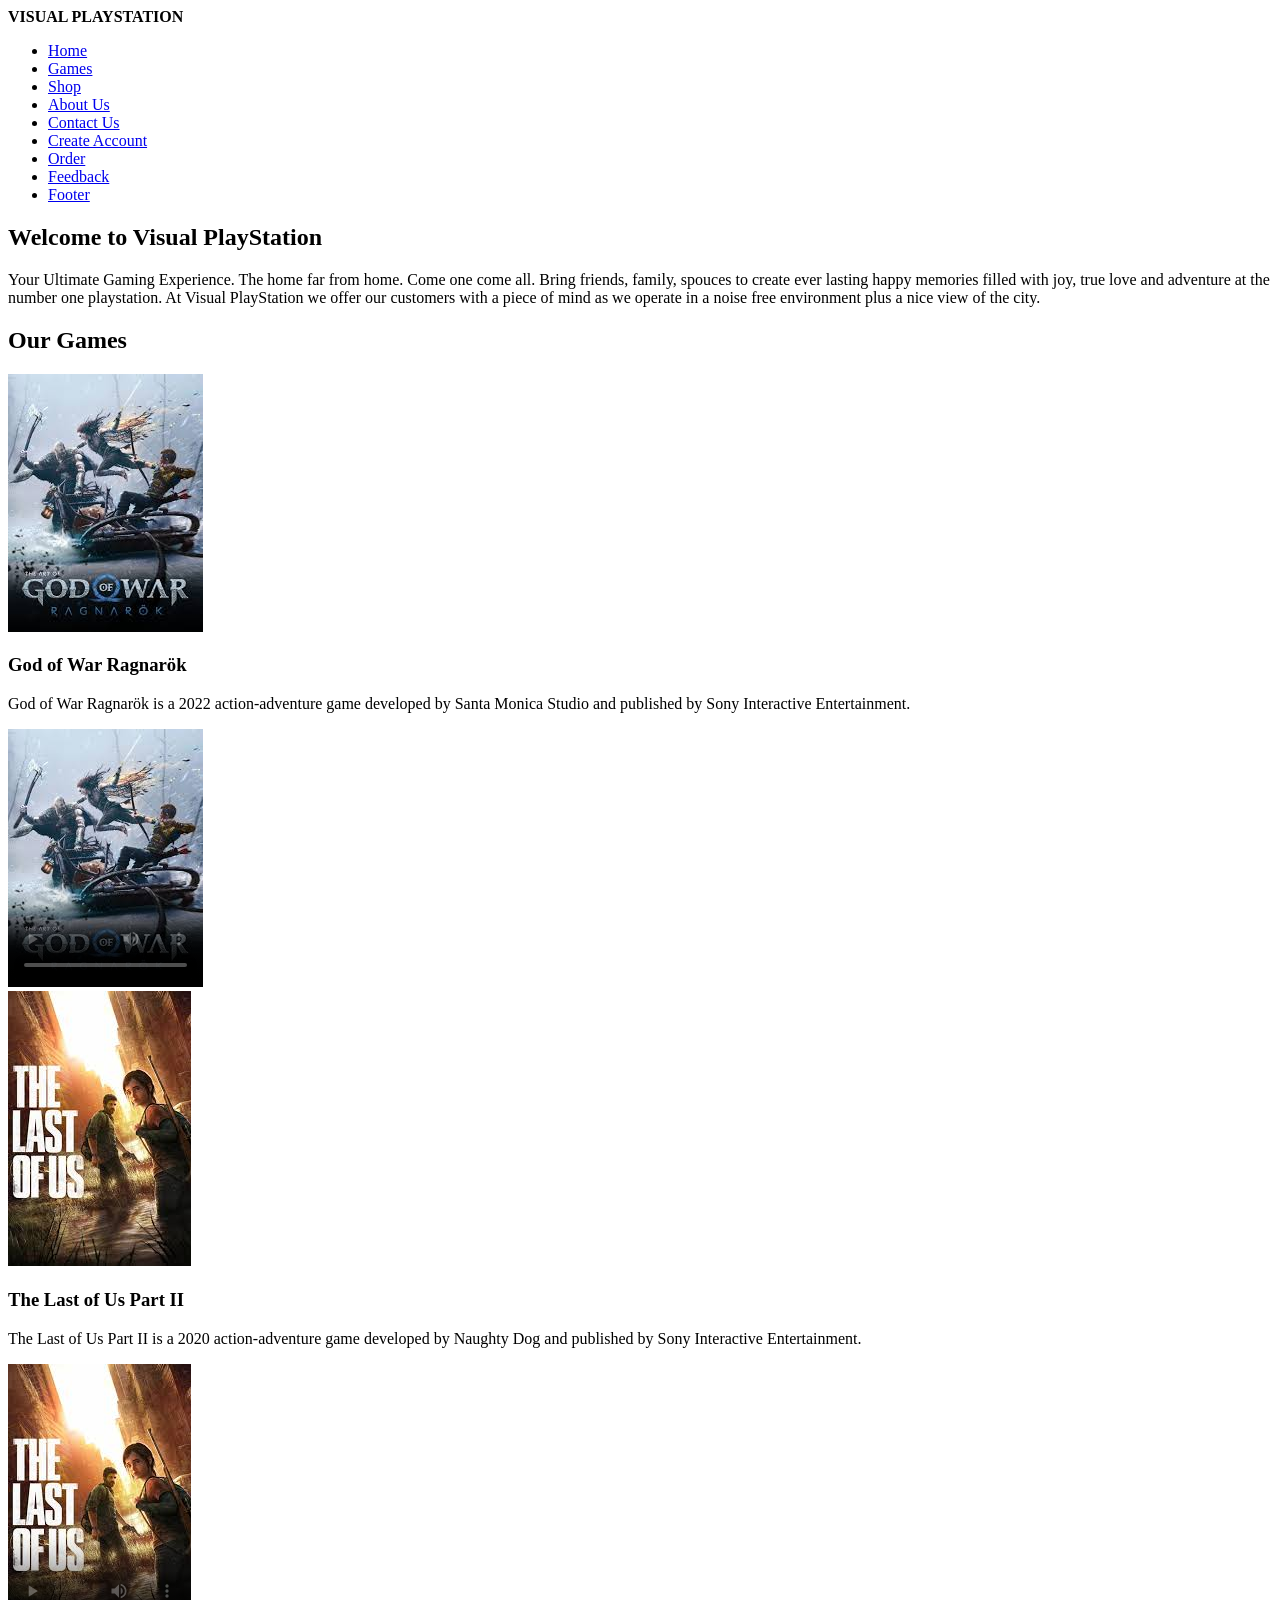
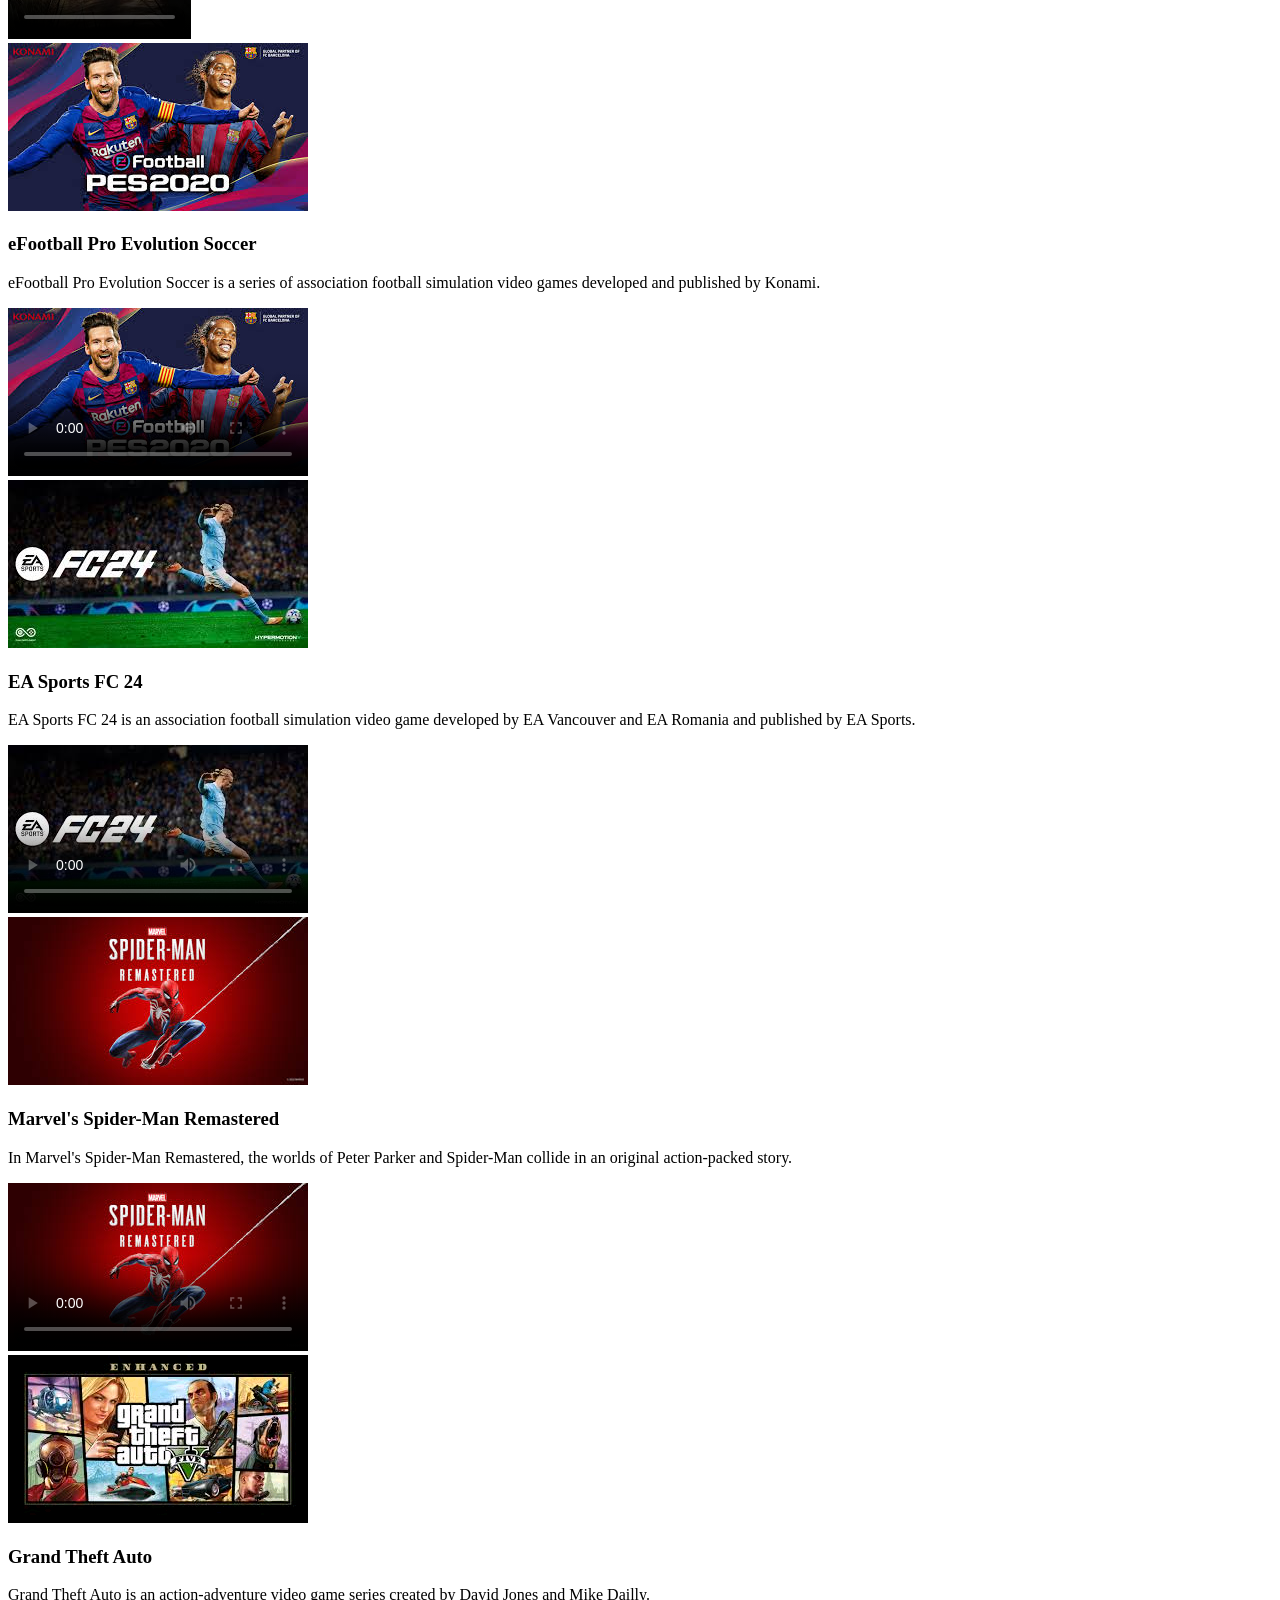
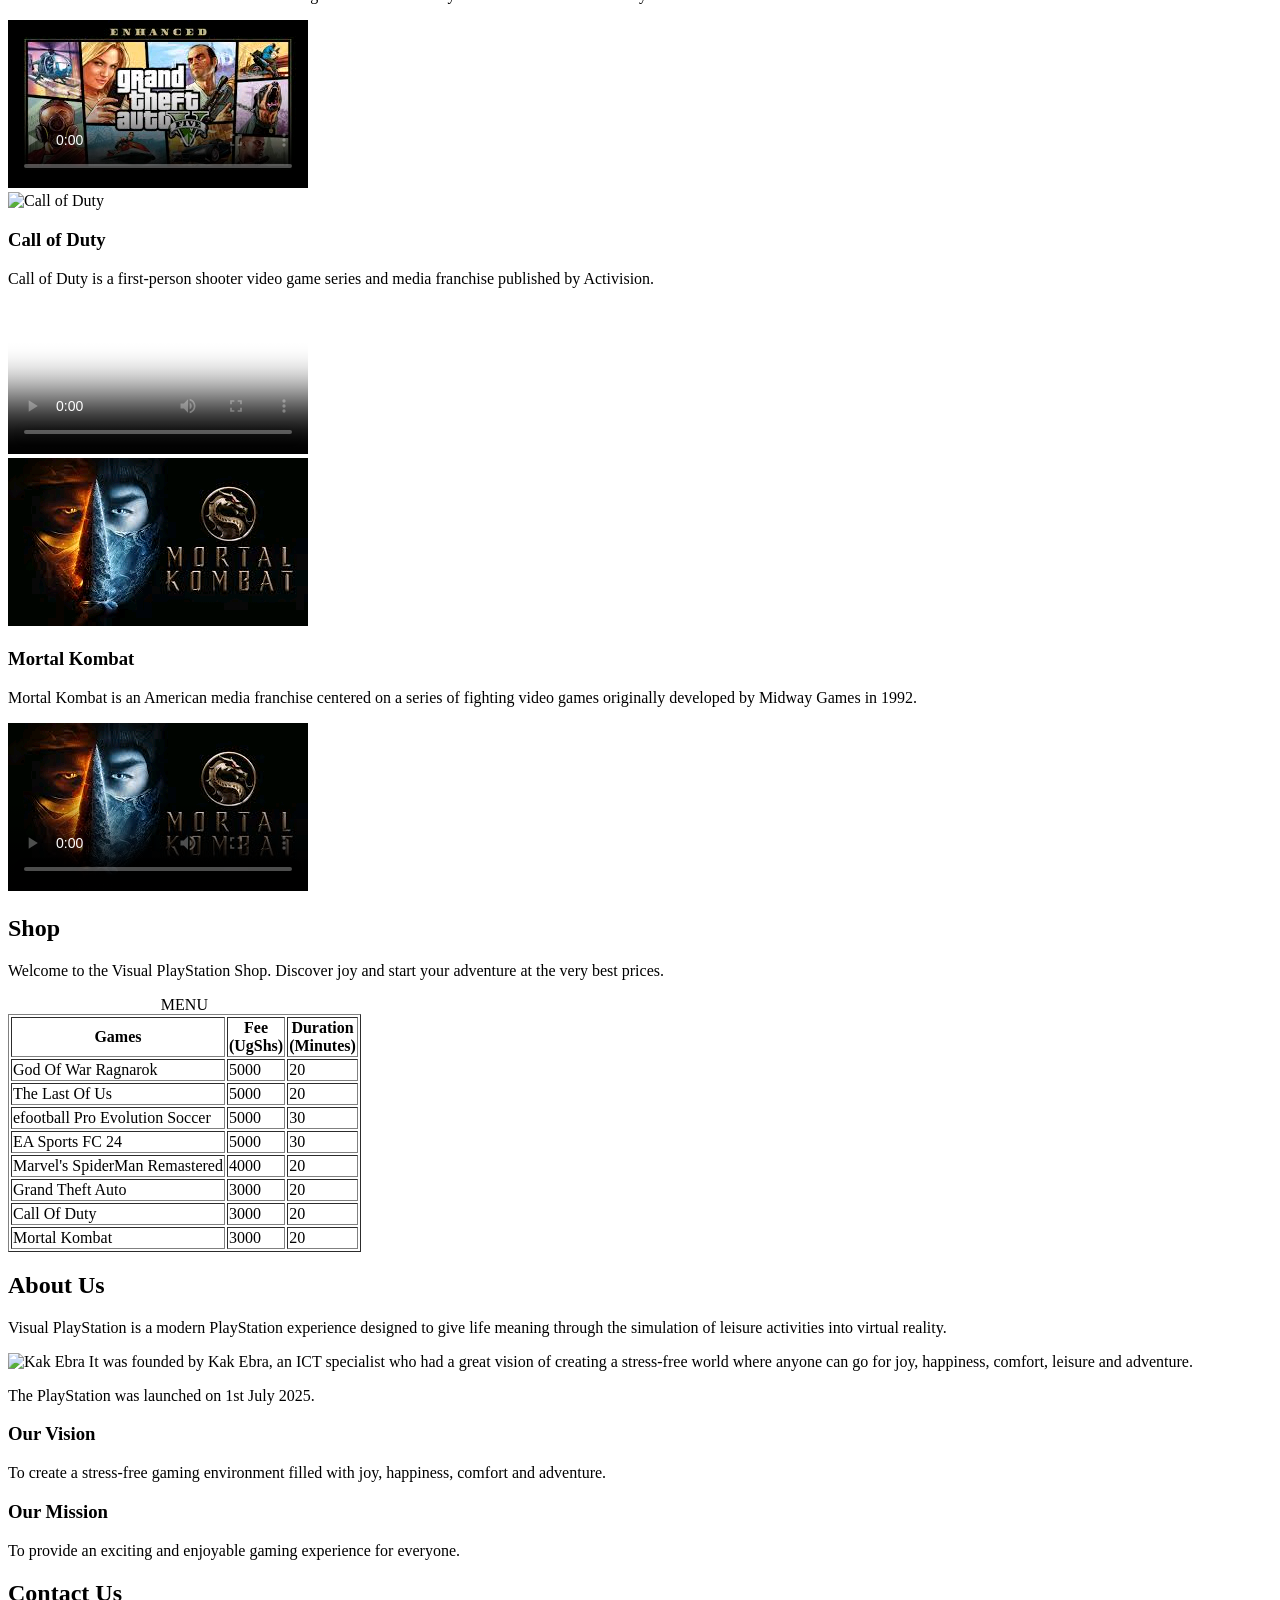
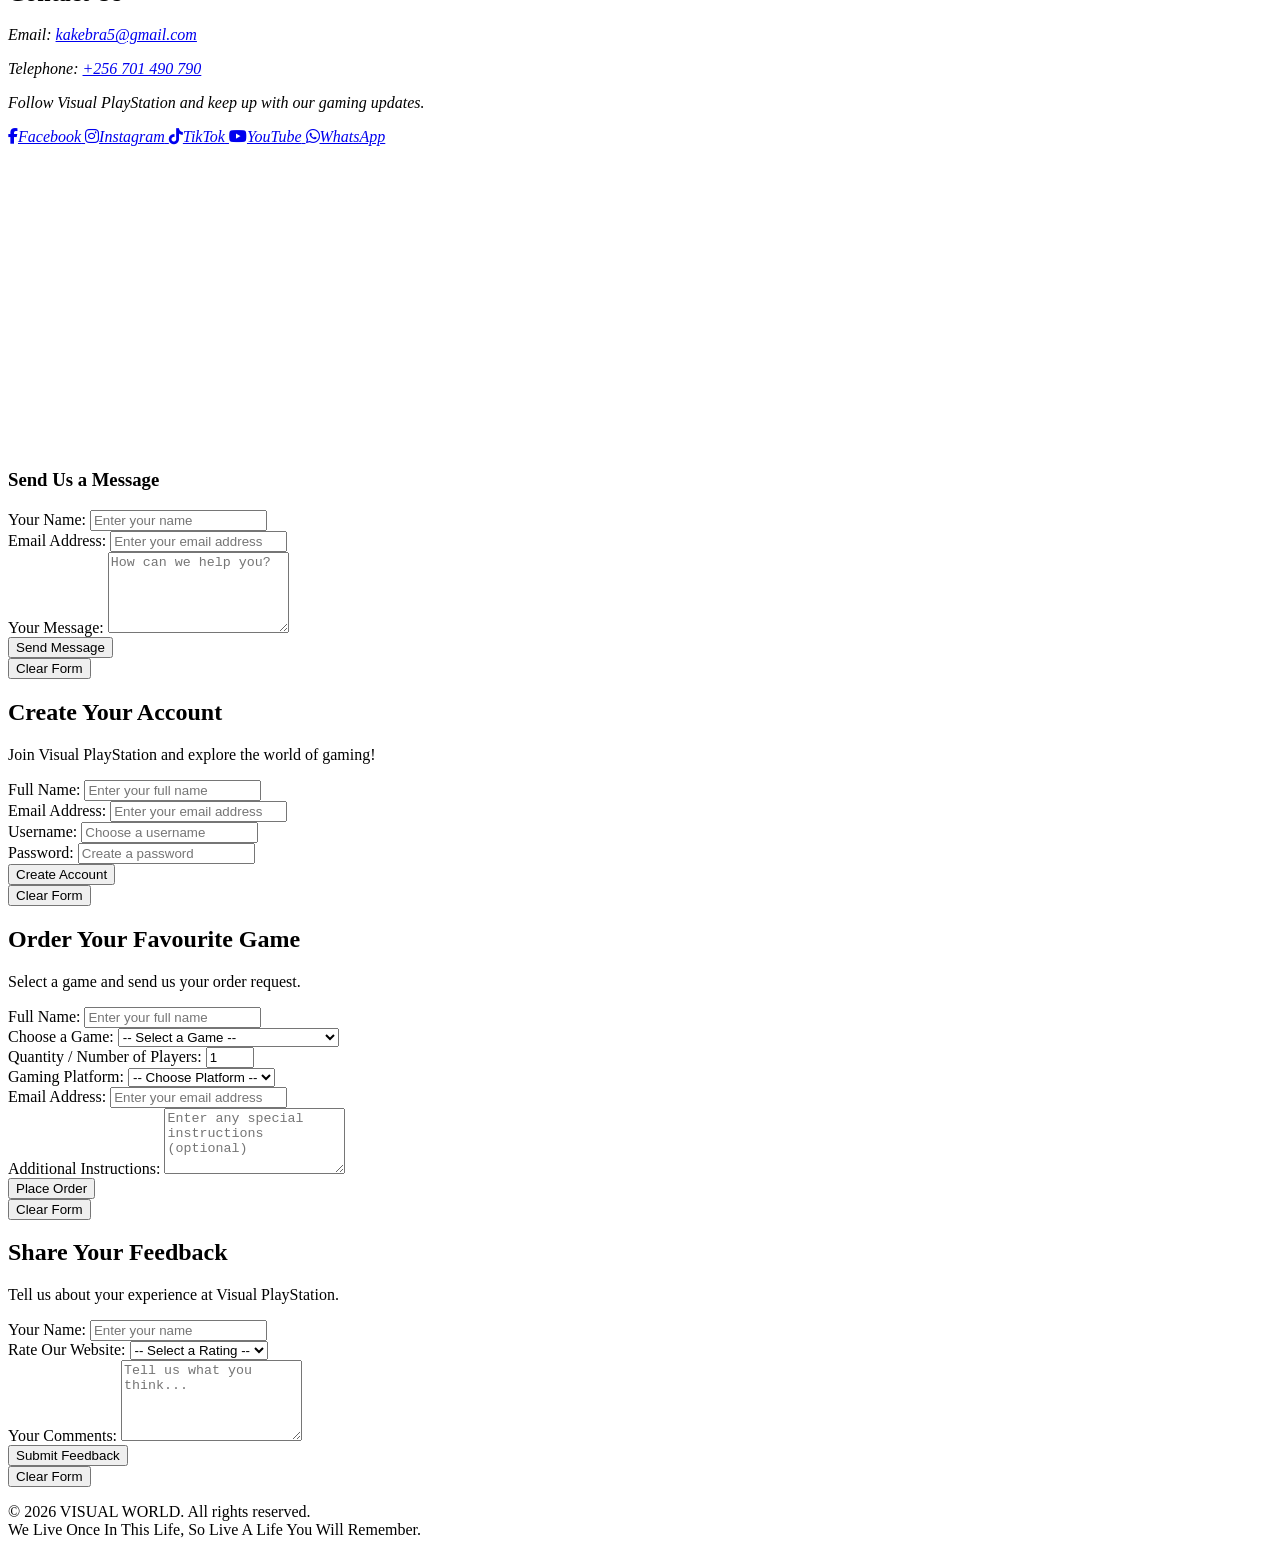
==== Module.html @ 88097f12 "Add files via upload" ====
<!DOCTYPE html>
<html lang="en">

<head>
    <meta charset="UTF-8">
    <meta name="viewport" content="width=device-width, initial-scale=1.0">
    <title>VISUAL PLAYSTATION</title>
    <link rel="stylesheet" href="module.css">
    <link rel="stylesheet" href="https://cdnjs.cloudflare.com/ajax/libs/font-awesome/6.5.2/css/all.min.css">
</head>

<body>

    
    <header>
        <nav>
            <div class="logo">
                <strong>VISUAL PLAYSTATION</strong>
            </div>

            <div class="navbar">
                <ul>
                    <li><a href="#home">Home</a></li>
                    <li><a href="#games">Games</a></li>
                    <li><a href="#shop">Shop</a></li>
                    <li><a href="#about">About Us</a></li>
                    <li><a href="#contact">Contact Us</a></li>
                  <li><a href="#register">Create Account</a></li>
                  <li><a href="#order">Order</a></li>
                  <li><a href="#feedback">Feedback</a></li>
                  <li><a href="#footer">Footer</a></li>
                </ul>
            </div>
        </nav>
    </header>



    
    <section id="home">
        <h1>Welcome to Visual PlayStation</h1>

        <p>
            Your Ultimate Gaming Experience.
            The home far from home. Come one come all. Bring friends, family, spouces to create ever lasting happy memories filled with joy, true love and adventure at the number one playstation.
            At Visual PlayStation we offer our customers with a piece of mind as we operate in a noise free environment plus a nice view of the city.
        </p>
    </section>

   <section id="games">
        <h2>Our Games</h2>

        <article>
            <img src="God Of War.jpg"
                 alt="God of War Ragnarök">
            <h3>God of War Ragnarök</h3>
            <p>
                God of War Ragnarök is a 2022 action-adventure game
                developed by Santa Monica Studio and published by
                Sony Interactive Entertainment.
            </p>
             <video controls poster="God Of War.jpg">
                    <source src="God of War 1.mp4" type="video/mp4">
                    
                </video>
        </article>


        <article>
            <img src="The Last Of Us.jpg"
                 alt="The Last of Us Part II">
            <h3>The Last of Us Part II</h3>
            <p>
                The Last of Us Part II is a 2020 action-adventure game
                developed by Naughty Dog and published by
                Sony Interactive Entertainment.
            </p>
             <video controls poster="The Last Of Us.jpg">
                    <source src="The Last Of Us.mp4" type="video/mp4">
                    
                </video>
        </article>


        <article>
            <img src="PES.jpg"
                 alt="eFootball Pro Evolution Soccer">
            <h3>eFootball Pro Evolution Soccer</h3>
            <p>
                eFootball Pro Evolution Soccer is a series of
                association football simulation video games developed
                and published by Konami.
            </p>
   <video controls poster="PES.jpg">
                    <source src="PES.mp4" type="video/mp4">
                    
                </video>
        </article>


        <article>
            <img src="EA Sports FC 24.jpg"
                 alt="EA Sports FC 24">
            <h3>EA Sports FC 24</h3>
            <p>
                EA Sports FC 24 is an association football simulation
                video game developed by EA Vancouver and EA Romania
                and published by EA Sports.
            </p>
             <video controls poster="EA Sports FC 24.jpg">
                    <source src="EA Sports FC 24.mp4" type="video/mp4">
                    
                </video>
        </article>
      
        <article>
            <img src="Marvel's Spiderman Remastered.jpg"
                 alt="Marvel's Spider-Man Remastered">
            <h3>Marvel's Spider-Man Remastered</h3>
            <p>
                In Marvel's Spider-Man Remastered, the worlds of
                Peter Parker and Spider-Man collide in an original
                action-packed story.
            </p>
             <video controls poster="Marvel's Spiderman Remastered.jpg">
                    <source src="Marvel's Spiderman Remastered.mp4" type="video/mp4">
                    
                </video>
        </article>


        <article>
            <img src="Grand Theft Auto.jpg"
                 alt="Grand Theft Auto">
            <h3>Grand Theft Auto</h3>
            <p>
                Grand Theft Auto is an action-adventure video game
                series created by David Jones and Mike Dailly.
            </p>
             <video controls poster="Grand Theft Auto.jpg">
                    <source src="Grand Theft Auto.mp4" type="video/mp4">
                    
                </video>
        </article>


        <article>
            <img src="Call of Duty.jpg"
                 alt="Call of Duty">
            <h3>Call of Duty</h3>
            <p>
                Call of Duty is a first-person shooter video game
                series and media franchise published by Activision.
            </p>
             <video controls poster="Call of Duty.jpg">
                    <source src="Call Of Duty.mp4" type="video/mp4">
                    
                </video>
        </article>


        <article>
            <img src="Mortal Combat.jpg"
                 alt="Mortal Kombat">
            <h3>Mortal Kombat</h3>
            <p>
                Mortal Kombat is an American media franchise centered
                on a series of fighting video games originally
                developed by Midway Games in 1992.
            </p>
             <video controls poster="Mortal Combat.jpg">
                    <source src="Mortal Combat.mp4" type="video/mp4">
                    
                </video>
        </article>



    
    <section id="shop">
        <h2>Shop</h2>

        <p>
            Welcome to the Visual PlayStation Shop.
            Discover joy and start your adventure at the very best prices.
        </p>
        <table border="1">
            <caption>MENU</caption>
            <tr><th>Games</th><th>Fee<br>(UgShs)</th><th>Duration<br>(Minutes)</th></tr>
             <tr><td>God Of War Ragnarok</td><td>5000</td><td>20</td></tr>
              <tr><td>The Last Of Us</td><td>5000</td><td>20</td></tr>
              <tr><td>efootball Pro Evolution Soccer</td><td>5000</td><td>30</td></tr>
              <tr><td>EA Sports FC 24</td><td>5000</td><td>30</td></tr>
              <tr><td>Marvel's SpiderMan Remastered</td><td>4000</td><td>20</td></tr>
              <tr><td>Grand Theft Auto</td><td>3000</td><td>20</td></tr>
              <tr><td>Call Of Duty</td><td>3000</td><td>20</td></tr>
              <tr><td>Mortal Kombat</td><td>3000</td><td>20</td></tr>
             
        </table>
    </section>


    
    <section id="about">
        <h2>About Us</h2>

        <p>
            Visual PlayStation is a modern PlayStation experience
            designed to give life meaning through the simulation
            of leisure activities into virtual reality.
        </p>

        <p><img src="Kak Ebra.JPG"height="50%"width="50%"alt="Kak Ebra">
            It was founded by Kak Ebra, an ICT specialist who had
            a great vision of creating a stress-free world where
            anyone can go for joy, happiness, comfort, leisure
            and adventure.
        </p>

        <p>
            The PlayStation was launched on 1st July 2025.
        </p>

        <h3>Our Vision</h3>

        <p>
            To create a stress-free gaming environment filled
            with joy, happiness, comfort and adventure.
        </p>

        <h3>Our Mission</h3>

        <p>
            To provide an exciting and enjoyable gaming experience
            for everyone.
        </p>
    </section>

    <section id="contact">
        <h2>Contact Us</h2>
        <address>
            <p>
                Email:
                <a href="mailto:kakebra5@gmail.com">kakebra5@gmail.com</a>
            </p>
            <p>
                Telephone:
                <a href="tel:+256701490790">+256 701 490 790</a>
            </p>
         
        <div class="social-links" aria-label="Visual PlayStation social media links">
            <p>Follow Visual PlayStation and keep up with our gaming updates.</p>
            <div class="social-icons">
                <a class="social-icon facebook" href="https://www.facebook.com/"
                   target="_blank" rel="noopener noreferrer" aria-label="Facebook" title="Facebook">
                    <i class="fa-brands fa-facebook-f" aria-hidden="true"></i><span>Facebook</span>
                </a>
                <a class="social-icon instagram" href="https://www.instagram.com/"
                   target="_blank" rel="noopener noreferrer" aria-label="Instagram" title="Instagram">
                    <i class="fa-brands fa-instagram" aria-hidden="true"></i><span>Instagram</span>
                </a>
                <a class="social-icon tiktok" href="https://www.tiktok.com/"
                   target="_blank" rel="noopener noreferrer" aria-label="TikTok" title="TikTok">
                    <i class="fa-brands fa-tiktok" aria-hidden="true"></i><span>TikTok</span>
                </a>
                <a class="social-icon youtube" href="https://www.youtube.com/"
                   target="_blank" rel="noopener noreferrer" aria-label="YouTube" title="YouTube">
                    <i class="fa-brands fa-youtube" aria-hidden="true"></i><span>YouTube</span>
                </a>
                <a class="social-icon whatsapp" href="https://wa.me/256701490790"
                   target="_blank" rel="noopener noreferrer" aria-label="WhatsApp" title="WhatsApp">
                    <i class="fa-brands fa-whatsapp" aria-hidden="true"></i><span>WhatsApp</span>
                </a>
            </div>
         
         
            <div class="map-wrapper">
      <iframe src="https://www.google.com/maps/embed?pb=!1m18!1m12!1m3!1d127672.24773822165!2d32.51520638012695!3d0.3136111000000085!2m3!1f0!2f0!3f0!3m2!1i1024!2i768!4f13.1!3m3!1m2!1s0x177dbc0df29a7cad%3A0xf5062a4d048b3b75!2sKampala%2C%20Uganda!5e0!3m2!1sen!2sug!4v1700000000000!5m2!1sen!2sug"
                    width="100%" 
                    height="300" 
                    style="border:0;" 
                    allowfullscreen="" 
                    loading="lazy" 
                    referrerpolicy="no-referrer-when-downgrade">
            </iframe>
        </div>
       </address>
     
     
        <form class="contact-form" action="#" method="post">
            <h3>Send Us a Message</h3>

            <label for="contact-name">Your Name:</label>
            <input type="text" id="contact-name" name="contact-name"
                   placeholder="Enter your name" autocomplete="name" required><br>

            <label for="contact-email">Email Address:</label>
            <input type="email" id="contact-email" name="contact-email"
                   placeholder="Enter your email address" autocomplete="email" required><br>

            <label for="contact-message">Your Message:</label>
            <textarea id="contact-message" name="contact-message" rows="5"
                      placeholder="How can we help you?" required></textarea><br>

            <button type="submit">Send Message</button><br>
            <button type="reset" class="secondary-button">Clear Form</button>
        </form>

        </div>
    </section>


    <section id="register" class="form-section">
        <h2>Create Your Account</h2>
        <p>Join Visual PlayStation and explore the world of gaming!</p>
        <form action="#" method="post" class="project-form">
            <label for="fullname">Full Name:</label>
            <input type="text" id="fullname" name="fullname" placeholder="Enter your full name"
                   autocomplete="name" required><br>

            <label for="register-email">Email Address:</label>
            <input type="email" id="register-email" name="email" placeholder="Enter your email address"
                   autocomplete="email" required><br>

            <label for="username">Username:</label>
            <input type="text" id="username" name="username" placeholder="Choose a username"
                   autocomplete="username" required><br>

            <label for="password">Password:</label>
            <input type="password" id="password" name="password" placeholder="Create a password"
                   autocomplete="new-password" minlength="8" required><br>

            <button type="submit">Create Account</button><br>
            <button type="reset" class="secondary-button">Clear Form</button>
        </form>
    </section>
 
    <section id="order" class="form-section">
        <h2>Order Your Favourite Game</h2>
        <p>Select a game and send us your order request.</p>
        <form action="#" method="post" class="project-form">
            <label for="customer-name">Full Name:</label>
            <input type="text" id="customer-name" name="customer-name" placeholder="Enter your full name" required><br>

            <label for="game">Choose a Game:</label>
            <select id="game" name="game" required>
                <option value="">-- Select a Game --</option>
                <option>God of War Ragnarök</option>
                <option>The Last of Us Part II</option>
                <option>eFootball Pro Evolution Soccer</option>
                <option>EA Sports FC 24</option>
                <option>Marvel's Spider-Man Remastered</option>
                <option>Grand Theft Auto</option>
                <option>Call of Duty</option>
                <option>Mortal Kombat</option>
               </select><br>

            <label for="quantity">Quantity / Number of Players:</label>
            <input type="number" id="quantity" name="quantity" min="1" max="10" value="1" required><br>

            <label for="platform">Gaming Platform:</label>
            <select id="platform" name="platform" required>
                <option value="">-- Choose Platform --</option>
                <option value="ps4">PlayStation 4</option>
                <option value="ps5">PlayStation 5</option>
            </select><br>

            <label for="order-email">Email Address:</label>
            <input type="email" id="order-email" name="email" placeholder="Enter your email address" required><br>

            <label for="order-notes">Additional Instructions:</label>
            <textarea id="order-notes" name="order-notes" rows="4"
                      placeholder="Enter any special instructions (optional)"></textarea><br>

            <button type="submit">Place Order</button><br>
            <button type="reset" class="secondary-button">Clear Form</button>
        </form>
    </section>

    <section id="feedback" class="form-section">
        <h2>Share Your Feedback</h2>
        <p>Tell us about your experience at Visual PlayStation.</p>
        <form action="#" method="post" class="project-form">
            <label for="feedback-name">Your Name:</label>
            <input type="text" id="feedback-name" name="feedback-name" placeholder="Enter your name" required><br>

            <label for="rating">Rate Our Website:</label>
            <select id="rating" name="rating" required>
                <option value="">-- Select a Rating --</option>
                <option value="5">5 - Excellent</option>
                <option value="4">4 - Very Good</option>
                <option value="3">3 - Good</option>
                <option value="2">2 - Fair</option>
                <option value="1">1 - Poor</option>
            </select><br>

            <label for="feedback-message">Your Comments:</label>
            <textarea id="feedback-message" name="feedback-message" rows="5"
                      placeholder="Tell us what you think..." required></textarea><br>

            <button type="submit">Submit Feedback</button><br>
            <button type="reset" class="secondary-button">Clear Form</button>
        </form>
    </section>



    <footer id="footer">

        <p>
            &copy; 2026 VISUAL WORLD. All rights reserved.<br>
            We Live Once In This Life, So Live A Life You Will Remember.
        </p>

    </footer>

</body>
</html>
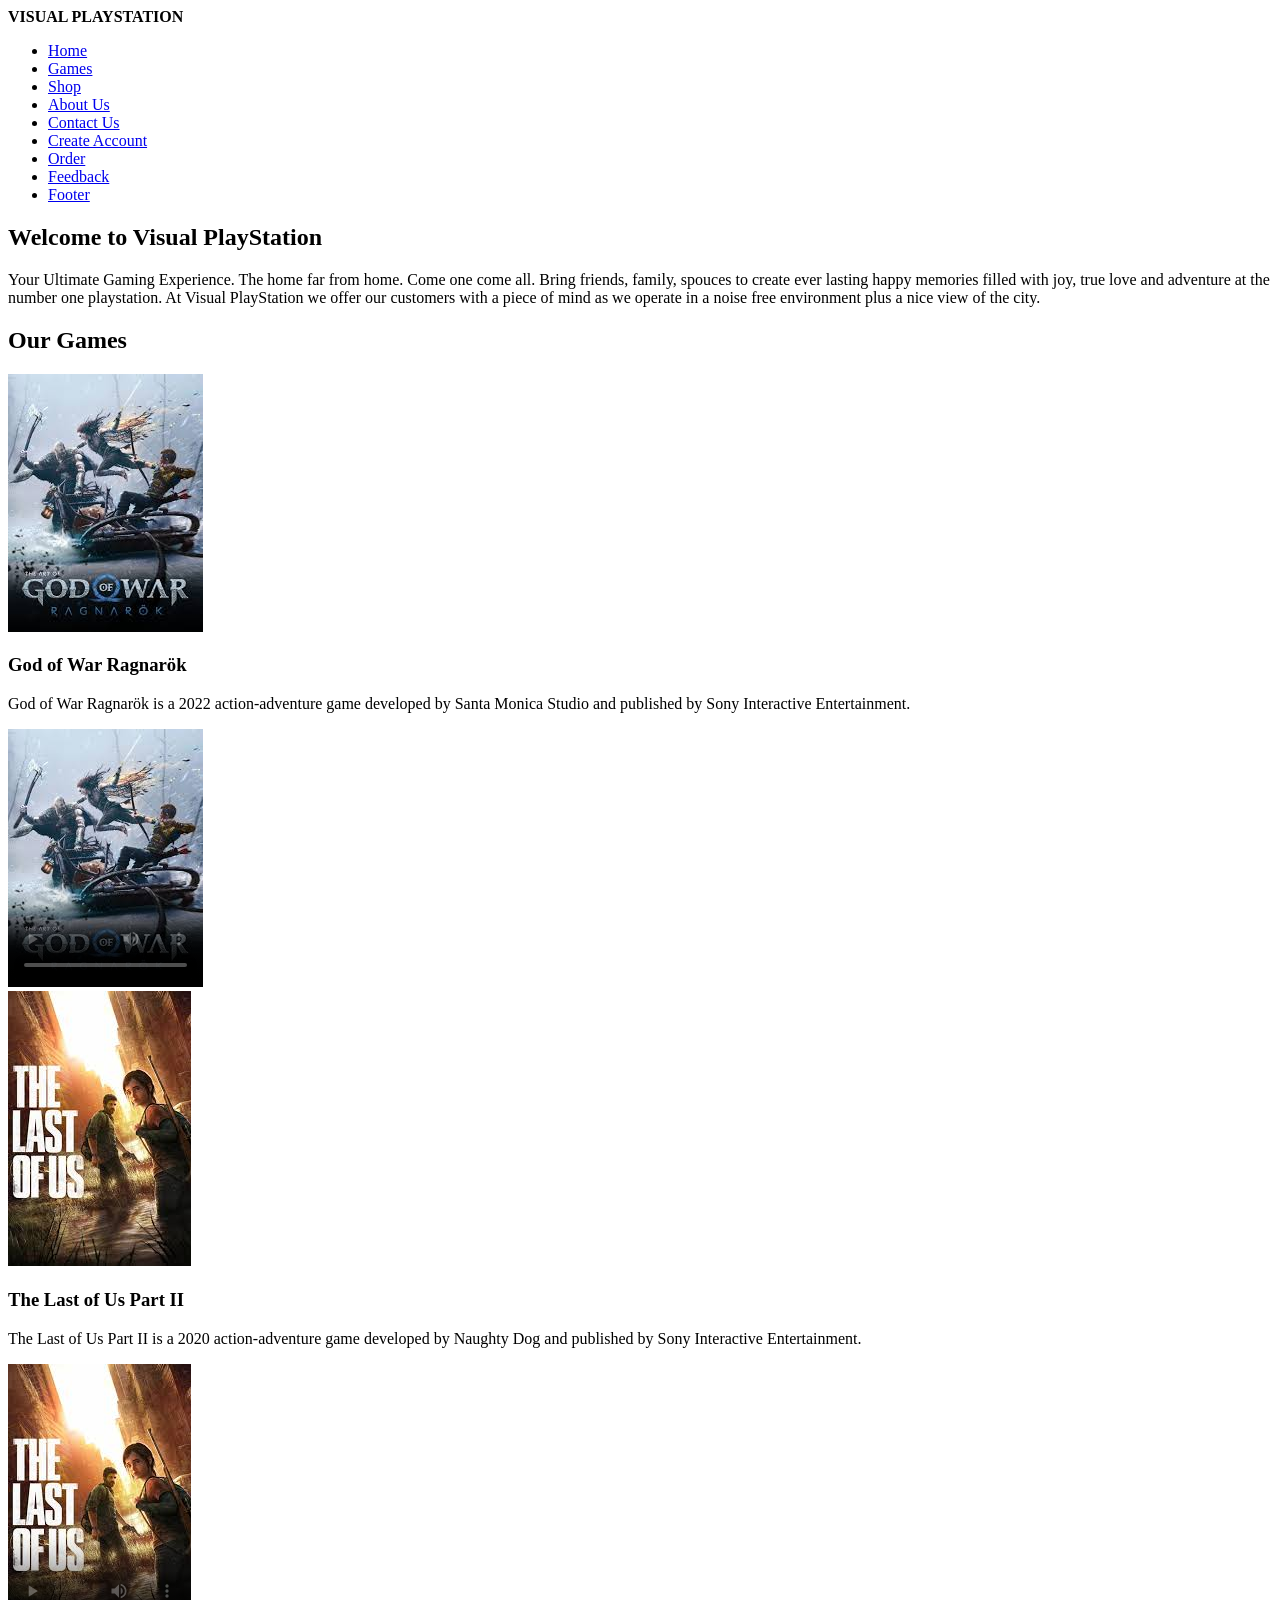
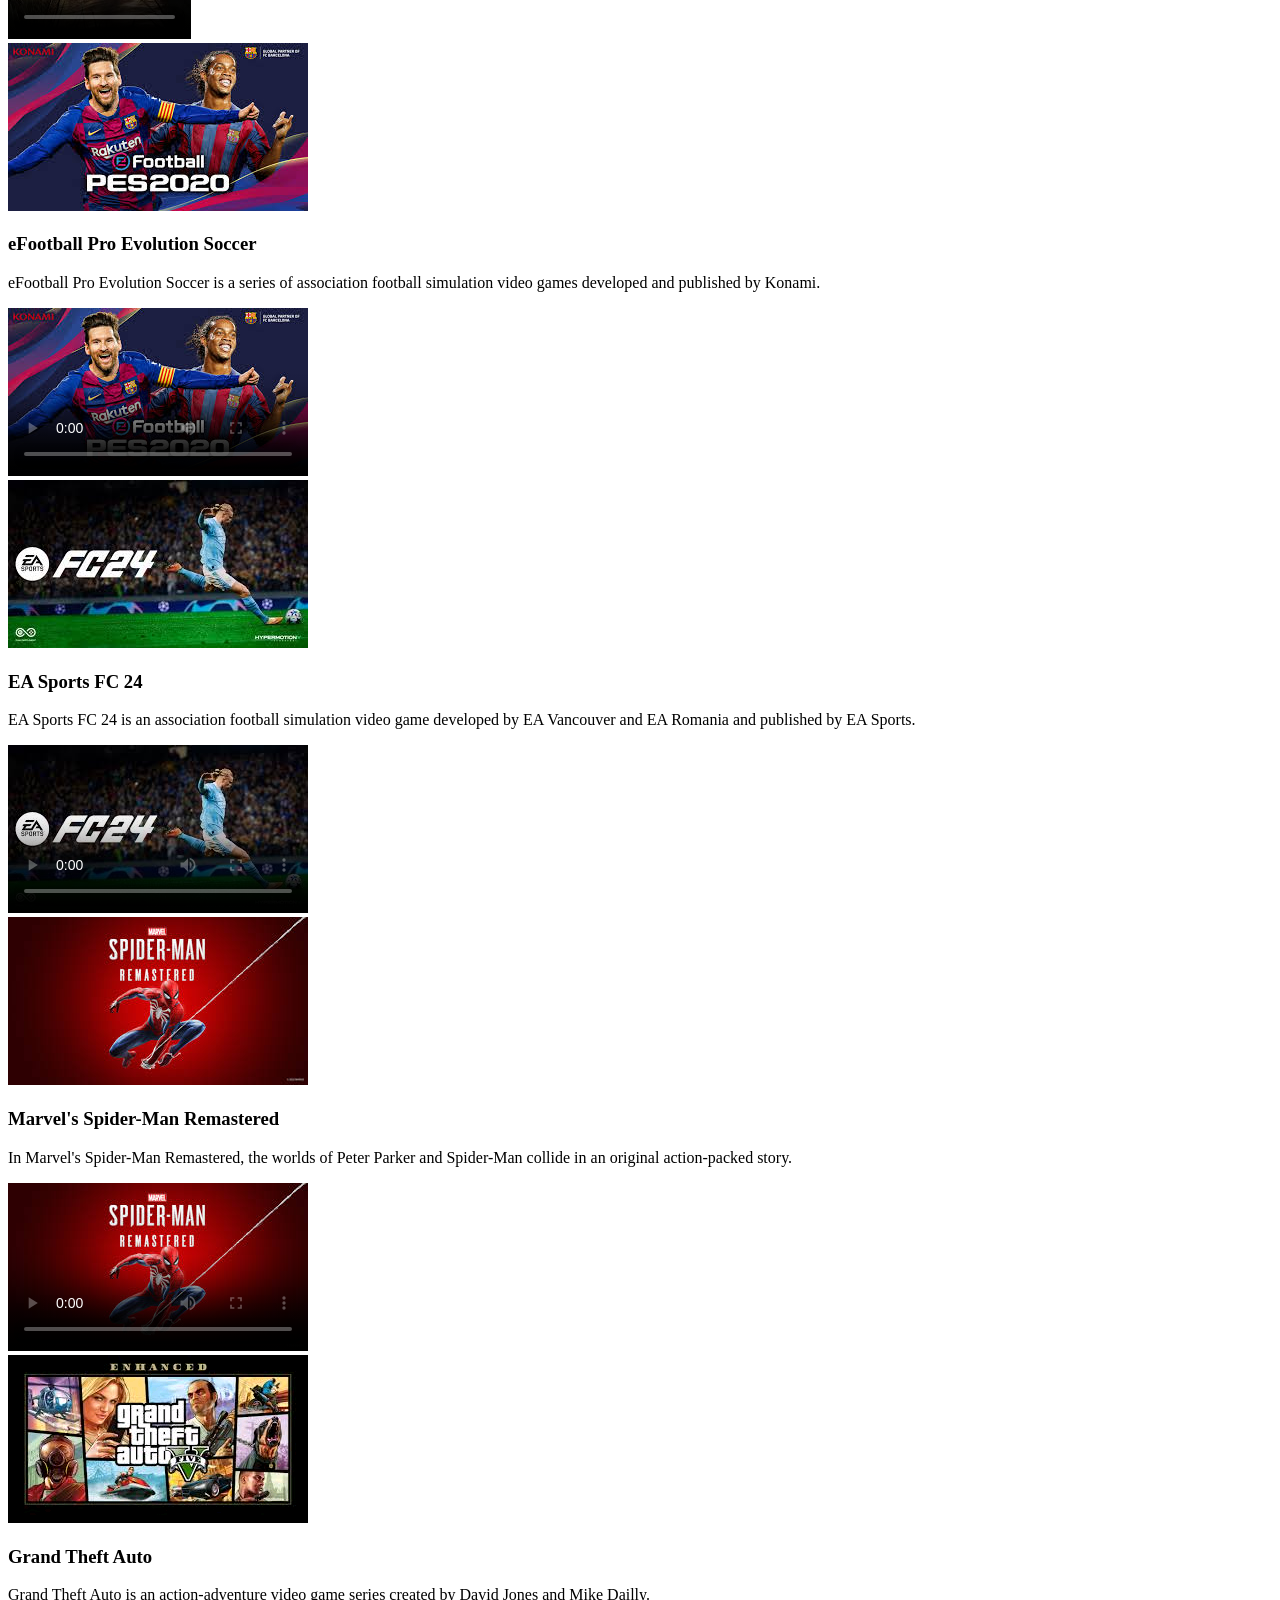
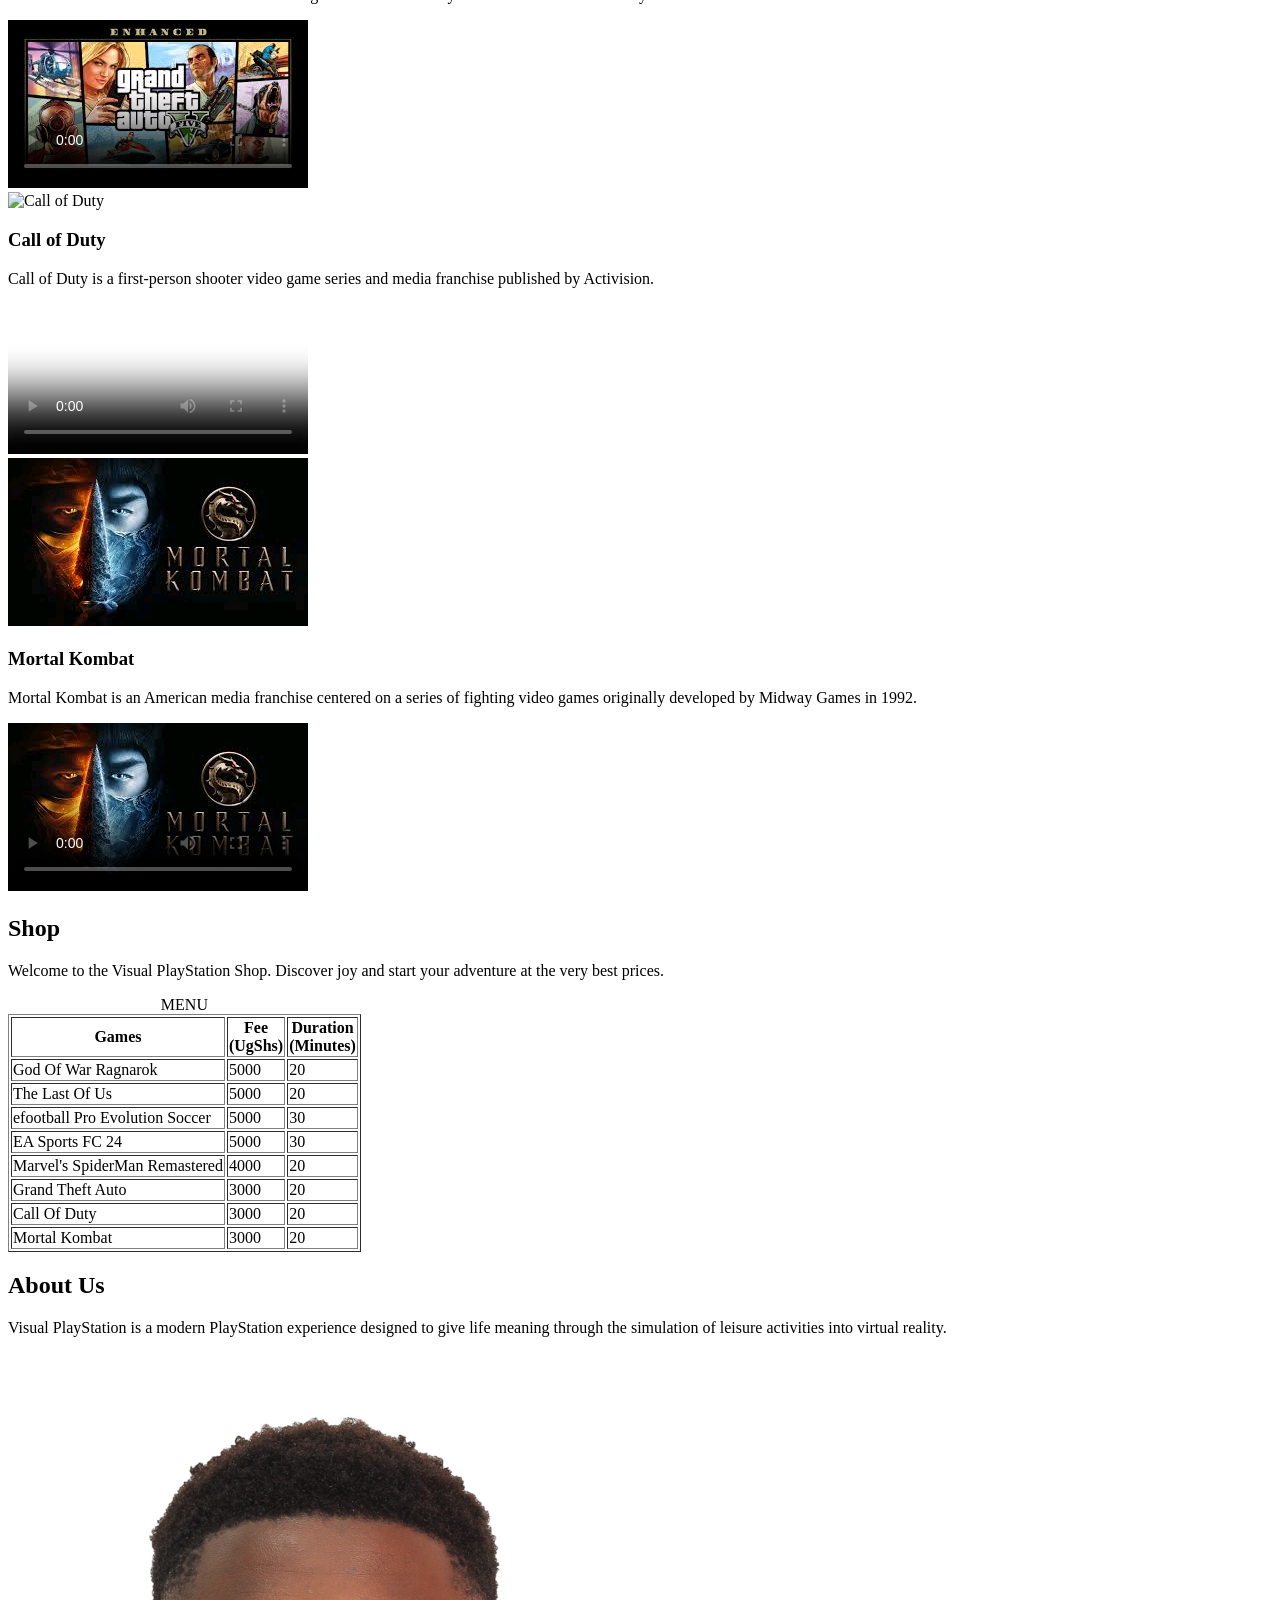
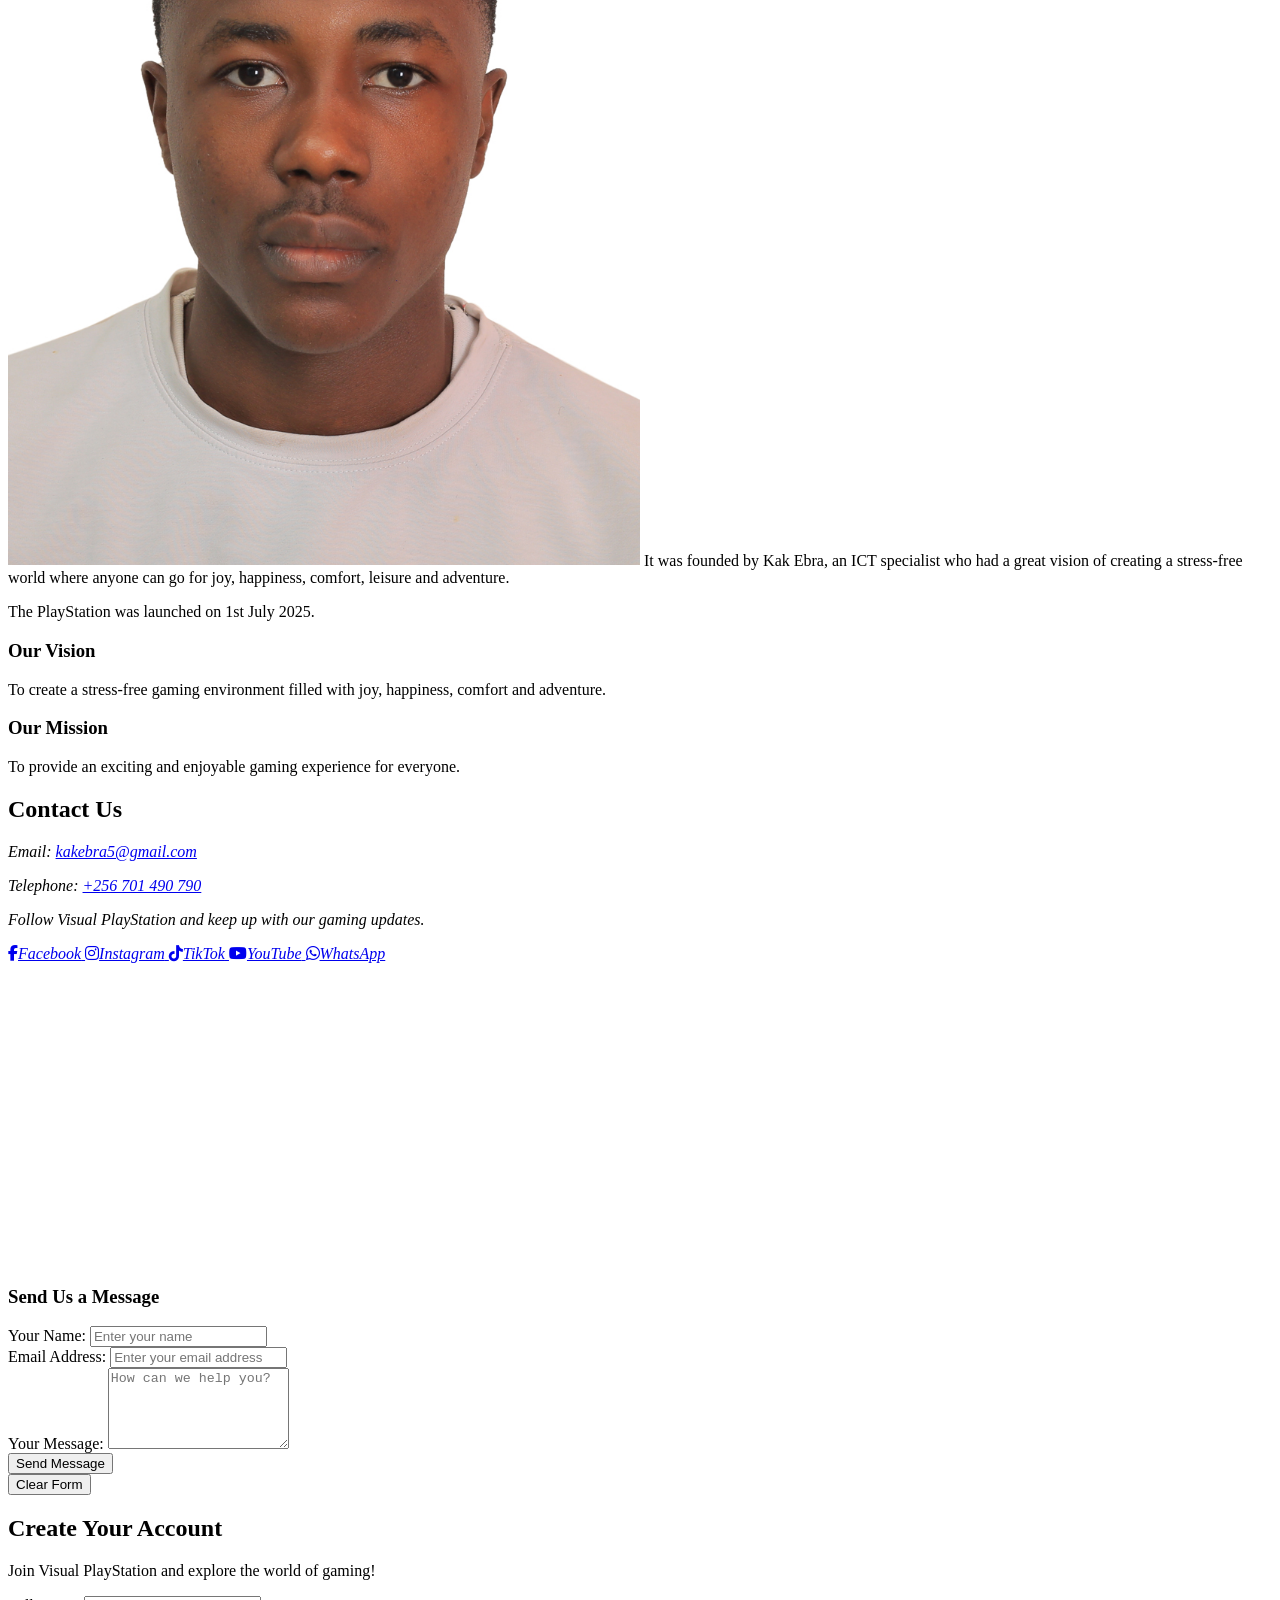
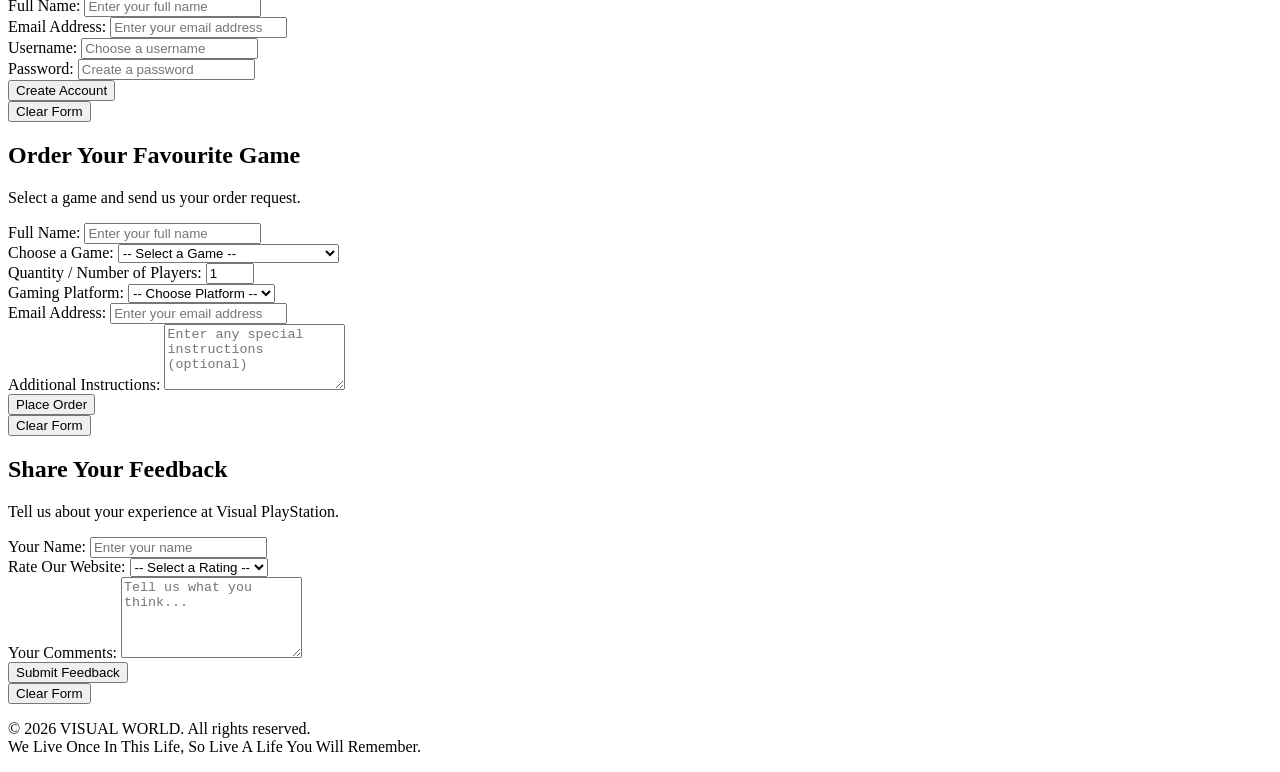
==== commit 4509b594: "Update Module.html" ====
--- a/Module.html
+++ b/Module.html
@@ -6,7 +6,7 @@
     <meta charset="UTF-8">
     <meta name="viewport" content="width=device-width, initial-scale=1.0">
     <title>VISUAL PLAYSTATION</title>
-    <link rel="stylesheet" href="module.css">
+    <link rel="stylesheet" href="module(1).css">
     <link rel="stylesheet" href="https://cdnjs.cloudflare.com/ajax/libs/font-awesome/6.5.2/css/all.min.css">
 </head>
 
@@ -211,7 +211,7 @@
             of leisure activities into virtual reality.
         </p>
 
-        <p><img src="Kak Ebra.JPG"height="50%"width="50%"alt="Kak Ebra">
+        <p><img src="Kak Ebra.jpg"height="50%"width="50%"alt="Kak Ebra">
             It was founded by Kak Ebra, an ICT specialist who had
             a great vision of creating a stress-free world where
             anyone can go for joy, happiness, comfort, leisure
